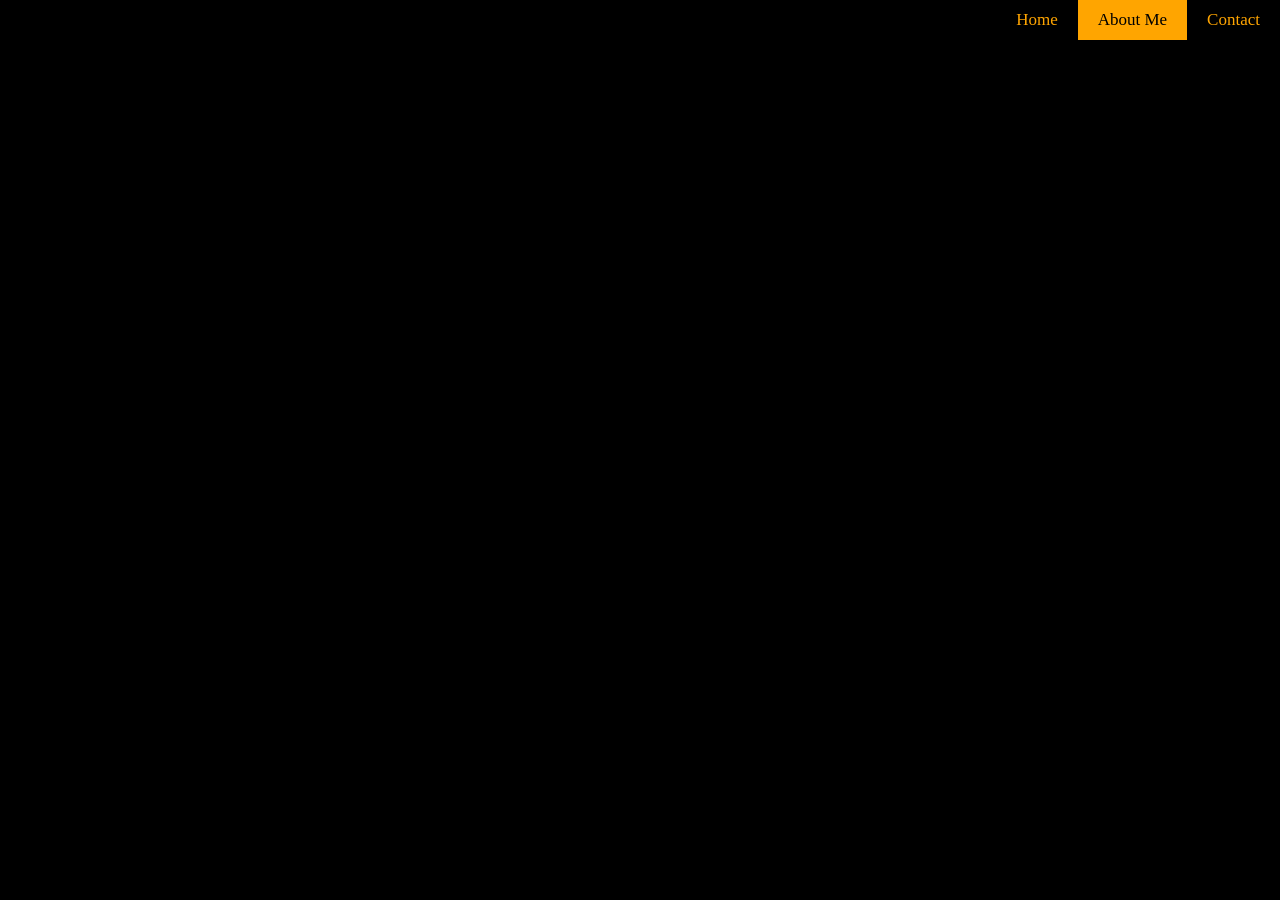
==== personalSite2.html @ 920e596d "added different pages for nav bar" ====
<!DOCTYPE html>
<html lang="en">
<head>
  <meta charset="UTF-8">
  <meta http-equiv="X-UA-Compatible" content="IE=edge">
  <meta name="viewport" content="width=device-width, initial-scale=1.0">
  <title>Spencer Taira's Personal Website</title>
  <link rel="stylesheet" href="personalSite.css">
</head>
<body>
  <div class="topnav">
    <a href="#Home">Home</a>
    <a class="active" href="#aboutMe">About Me</a>
    <a href="contactMe">Contact</a>
  </div>
  <div class="container">

  </div>
</body>
</html>
---- personalSite.css ----
body {
    background-color: black;
    margin: 0;
}

.topnav {
    overflow: hidden;
    width: 100vw;
    display: flex;
    justify-content: flex-end;
    position: fixed;
}

.topnav a {
    text-align: center;
    text-decoration: none;
    font-size: 17px;
    padding: 10px 20px;
    color: orange;
}

.topnav a:hover {
    background-color: #ddd;
    color: black;
}

.topnav a.active {
    background-color: orange;
    color: black;
}
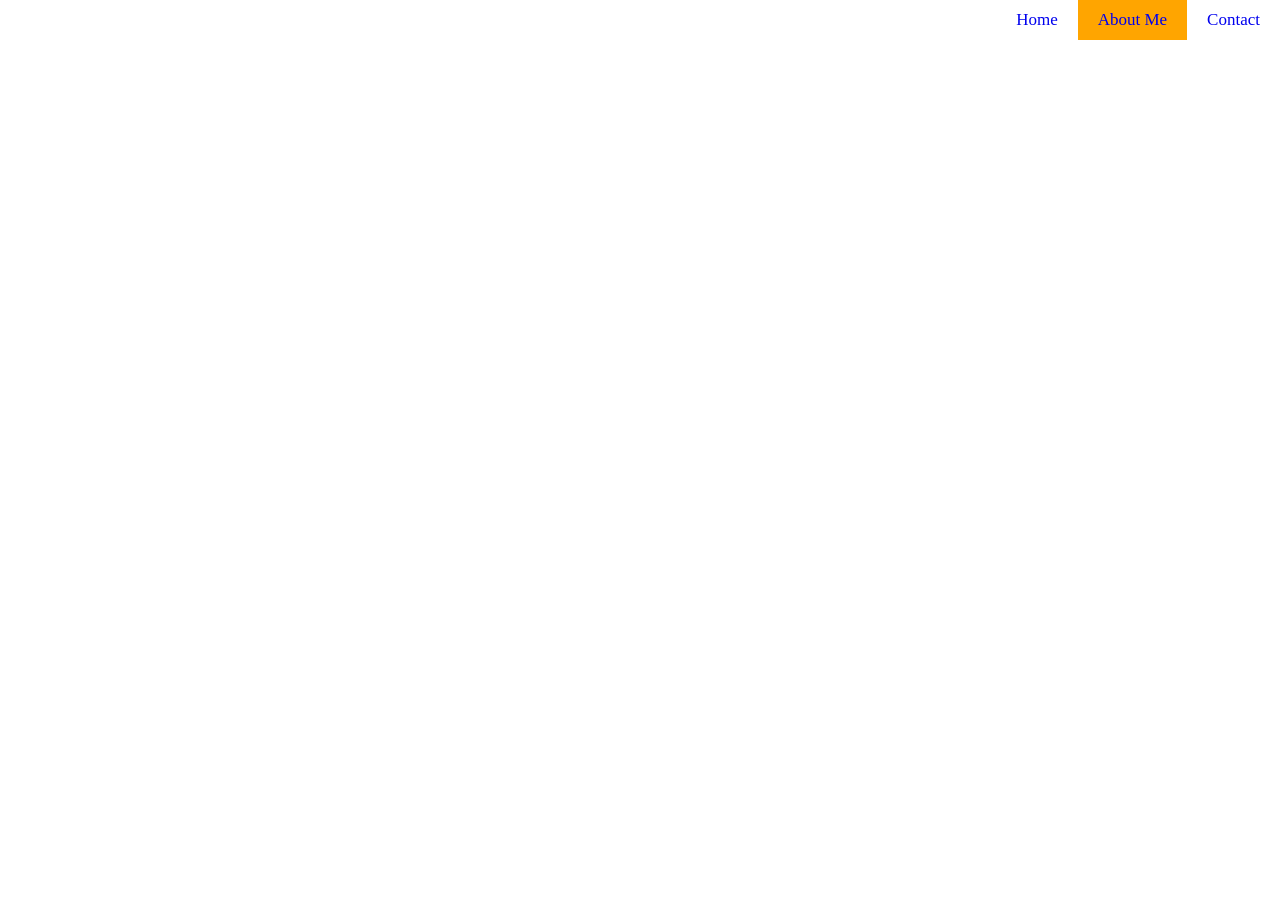
==== commit f6899f76: "made css style sheet for each page" ====
--- a/personalSite2.html
+++ b/personalSite2.html
@@ -5,7 +5,7 @@
   <meta http-equiv="X-UA-Compatible" content="IE=edge">
   <meta name="viewport" content="width=device-width, initial-scale=1.0">
   <title>Spencer Taira's Personal Website</title>
-  <link rel="stylesheet" href="personalSite.css">
+  <link rel="stylesheet" href="personalSite2.css">
 </head>
 <body>
   <div class="topnav">
--- a/personalSite2.css
+++ b/personalSite2.css
@@ -0,0 +1,27 @@
+body {
+    margin: 0;
+}
+
+.topnav {
+    overflow: hidden;
+    width: 100vw;
+    display: flex;
+    justify-content: flex-end;
+    position: fixed;
+}
+
+.topnav a {
+    text-align: center;
+    text-decoration: none;
+    font-size: 17px;
+    padding: 10px 20px;
+}
+
+.topnav a:hover {
+    background-color: black;
+    color: white;
+}
+
+.topnav a.active {
+    background-color: orange;
+}
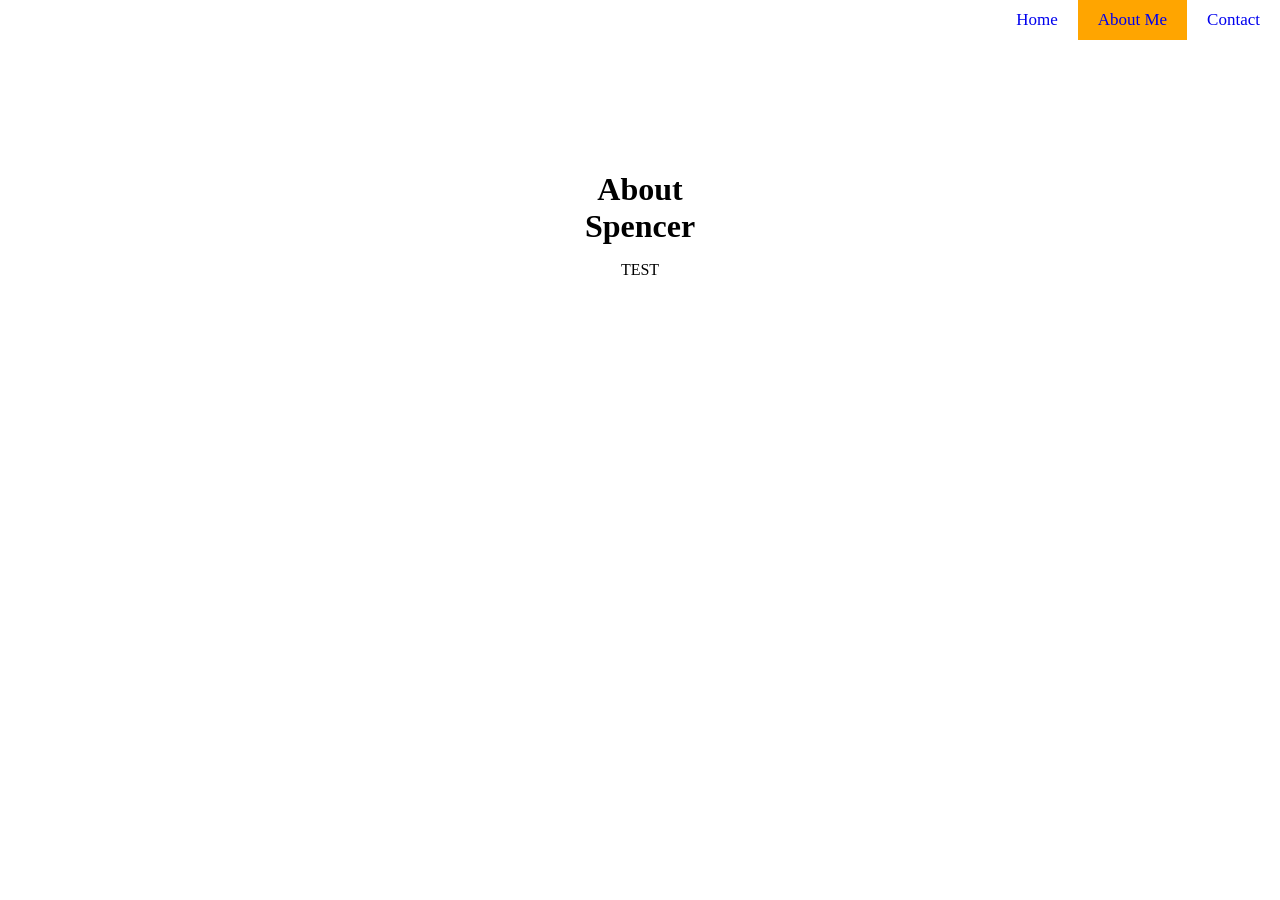
==== commit dae7c11f: "added linking between html pages for the nav bar and added some styling to About page" ====
--- a/personalSite2.html
+++ b/personalSite2.html
@@ -9,12 +9,14 @@
 </head>
 <body>
   <div class="topnav">
-    <a href="#Home">Home</a>
+    <a href="personalSite.html">Home</a>
     <a class="active" href="#aboutMe">About Me</a>
-    <a href="contactMe">Contact</a>
+    <a href="personalSite3.html">Contact</a>
   </div>
   <div class="container">
-
+    <h1>About</h1>
+    <h1 id="name">Spencer</h1>
+    <p>TEST</p>
   </div>
 </body>
 </html>
--- a/personalSite2.css
+++ b/personalSite2.css
@@ -24,4 +24,25 @@
 
 .topnav a.active {
     background-color: orange;
+}
+
+.container {
+    display: flex;
+    flex-direction: column;
+}
+
+h1 {
+    text-align: center;
+    padding-top: 150px;
+    margin-bottom: 0px;
+}
+
+#name {
+    margin-top: 0px;
+    padding-top: 0px;
+}
+
+p {
+    max-width: 50%;
+    align-self: center;
 }
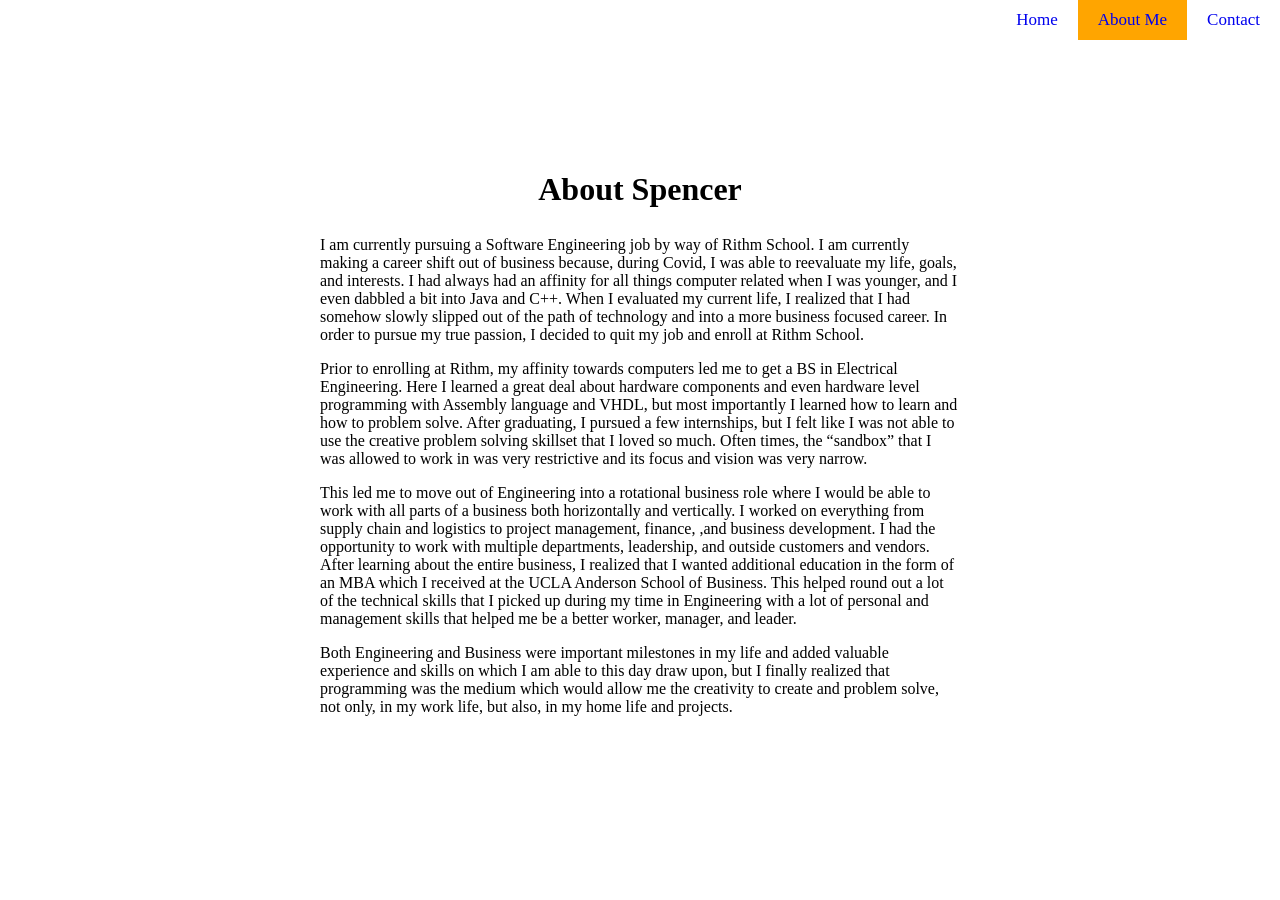
==== commit 9f3cc1a4: "Updated about me page with bio and aligned the paragraph elements" ====
--- a/personalSite2.html
+++ b/personalSite2.html
@@ -14,9 +14,28 @@
     <a href="personalSite3.html">Contact</a>
   </div>
   <div class="container">
-    <h1>About</h1>
-    <h1 id="name">Spencer</h1>
-    <p>TEST</p>
+    <h1>About Spencer</h1>
+    <!-- <h1 id="name">Spencer</h1> -->
+      <p>I am currently pursuing a Software Engineering job by way of Rithm School. I am currently making a career shift out of
+        business because, during Covid, I was able to reevaluate my life, goals, and interests. I had always had an affinity for
+        all things computer related when I was younger, and I even dabbled a bit into Java and C++. When I evaluated my current
+        life, I realized that I had somehow slowly slipped out of the path of technology and into a more business focused career.
+        In order to pursue my true passion, I decided to quit my job and enroll at Rithm School.</p>
+      <p>Prior to enrolling at Rithm, my affinity towards computers led me to get a BS in Electrical Engineering. Here I learned
+        a great deal about hardware components and even hardware level programming with Assembly language and VHDL, but most
+        importantly I learned how to learn and how to problem solve. After graduating, I pursued a few internships, but I felt
+        like I was not able to use the creative problem solving skillset that I loved so much. Often times, the “sandbox” that
+        I was allowed to work in was very restrictive and its focus and vision was very narrow.</p>
+      <p>This led me to move out of Engineering into a rotational business role where I would be able to work with all parts of
+        a business both horizontally and vertically. I worked on everything from supply chain and logistics to project
+        management, finance, ,and business development. I had the opportunity to work with multiple departments, leadership,
+        and outside customers and vendors. After learning about the entire business, I realized that I wanted additional
+        education in the form of an MBA which I received at the UCLA Anderson School of Business. This helped round out a lot
+        of the technical skills that I picked up during my time in Engineering with a lot of personal and management skills that
+        helped me be a better worker, manager, and leader.</p>
+      <p>Both Engineering and Business were important milestones in my life and added valuable experience and skills on which I
+        am able to this day draw upon, but I finally realized that programming was the medium which would allow me the creativity
+        to create and problem solve, not only, in my work life, but also, in my home life and projects.</p>
   </div>
 </body>
 </html>
--- a/personalSite2.css
+++ b/personalSite2.css
@@ -34,15 +34,18 @@
 h1 {
     text-align: center;
     padding-top: 150px;
-    margin-bottom: 0px;
+    margin-bottom: 20px;
 }
 
+/*
 #name {
     margin-top: 0px;
     padding-top: 0px;
 }
+*/
 
 p {
     max-width: 50%;
     align-self: center;
+    margin: 8px;
 }
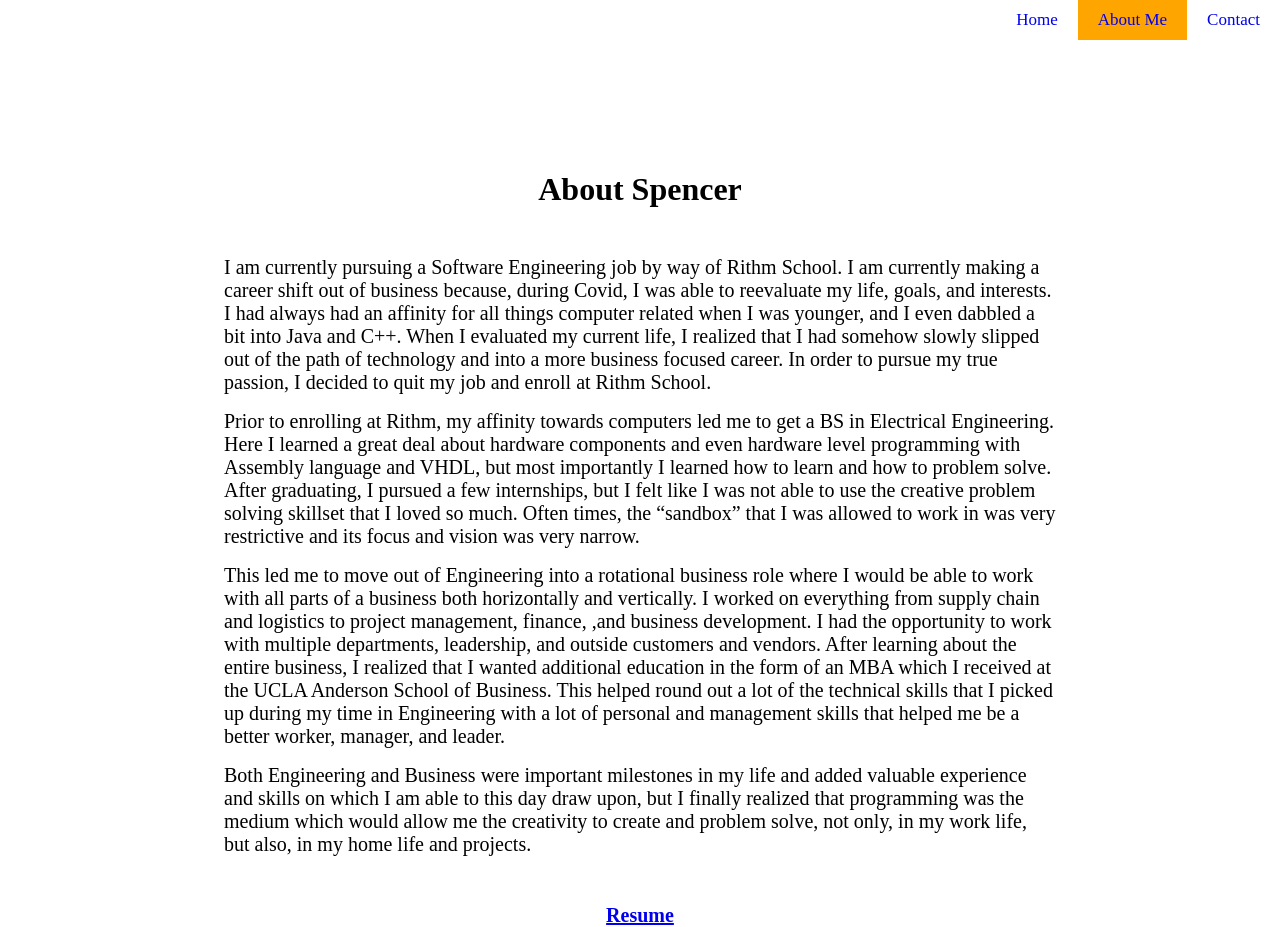
==== commit aab51c3e: "Added viewable/downloable resume link and style changes to About Page" ====
--- a/personalSite2.html
+++ b/personalSite2.html
@@ -36,6 +36,10 @@
       <p>Both Engineering and Business were important milestones in my life and added valuable experience and skills on which I
         am able to this day draw upon, but I finally realized that programming was the medium which would allow me the creativity
         to create and problem solve, not only, in my work life, but also, in my home life and projects.</p>
+      <!-- <iframe src="Spencer Taira Resume - Finance 20220606 Function Based.pdf" frameborder="0"></iframe> -->
+      <a id="resume" href="Spencer Taira Resume - Finance 20220606 Function Based.pdf">Resume</a>
   </div>
+
 </body>
-</html>+</html>
+
--- a/personalSite2.css
+++ b/personalSite2.css
@@ -34,7 +34,7 @@
 h1 {
     text-align: center;
     padding-top: 150px;
-    margin-bottom: 20px;
+    margin-bottom: 40px;
 }
 
 /*
@@ -45,7 +45,15 @@
 */
 
 p {
-    max-width: 50%;
+    max-width: 65%;
     align-self: center;
     margin: 8px;
+    font-size: 20px;
+}
+
+#resume {
+    margin-top: 40px;
+    align-self: center;
+    font-weight: bold;
+    font-size: 20px;
 }
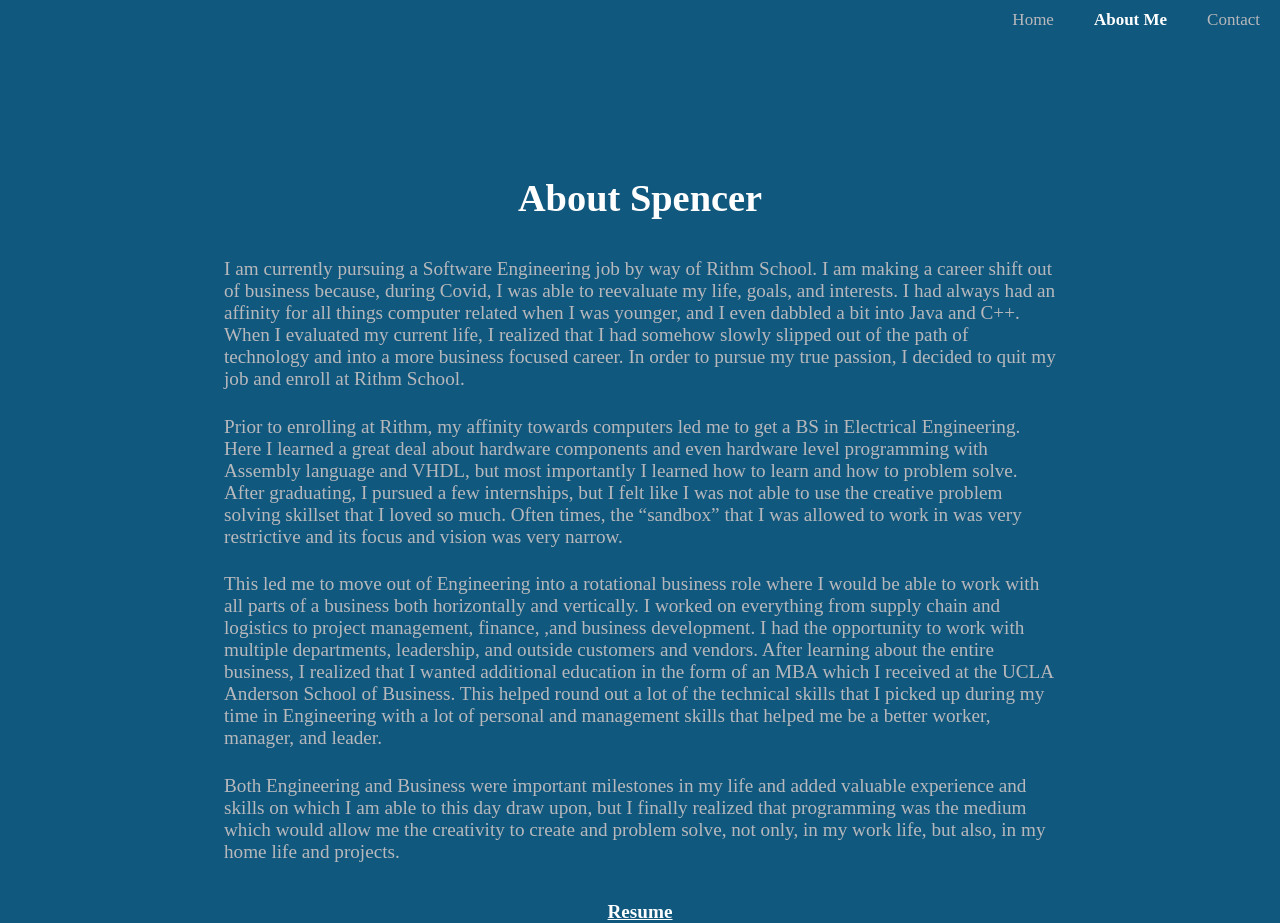
==== commit 6e45ca31: "edited bio" ====
--- a/personalSite2.html
+++ b/personalSite2.html
@@ -16,7 +16,7 @@
   <div class="container">
     <h1>About Spencer</h1>
     <!-- <h1 id="name">Spencer</h1> -->
-      <p>I am currently pursuing a Software Engineering job by way of Rithm School. I am currently making a career shift out of
+      <p>I am currently pursuing a Software Engineering job by way of Rithm School. I am making a career shift out of
         business because, during Covid, I was able to reevaluate my life, goals, and interests. I had always had an affinity for
         all things computer related when I was younger, and I even dabbled a bit into Java and C++. When I evaluated my current
         life, I realized that I had somehow slowly slipped out of the path of technology and into a more business focused career.
--- a/personalSite2.css
+++ b/personalSite2.css
@@ -1,5 +1,8 @@
 body {
     margin: 0;
+    background-color: #11587e;
+    color: rgb(183, 184, 188);
+    font-family: Monaco;
 }
 
 .topnav {
@@ -15,15 +18,17 @@
     text-decoration: none;
     font-size: 17px;
     padding: 10px 20px;
+    color: rgb(183, 184, 188);
 }
 
 .topnav a:hover {
-    background-color: black;
+    font-weight: bold;
     color: white;
 }
 
 .topnav a.active {
-    background-color: orange;
+    color: white;
+    font-weight: bold;
 }
 
 .container {
@@ -34,7 +39,9 @@
 h1 {
     text-align: center;
     padding-top: 150px;
-    margin-bottom: 40px;
+    margin-bottom: 2vw;
+    font-size: 3vw;
+    color: white;
 }
 
 /*
@@ -44,16 +51,21 @@
 }
 */
 
+h3 {
+    max-width: 65%;
+    align-self: center;
+}
 p {
     max-width: 65%;
     align-self: center;
-    margin: 8px;
-    font-size: 20px;
+    margin: 1vw;
+    font-size: 1.5vw;
 }
 
 #resume {
-    margin-top: 40px;
+    margin-top: 2vw;
     align-self: center;
     font-weight: bold;
-    font-size: 20px;
+    font-size: 1.5vw;
+    color: white;
 }
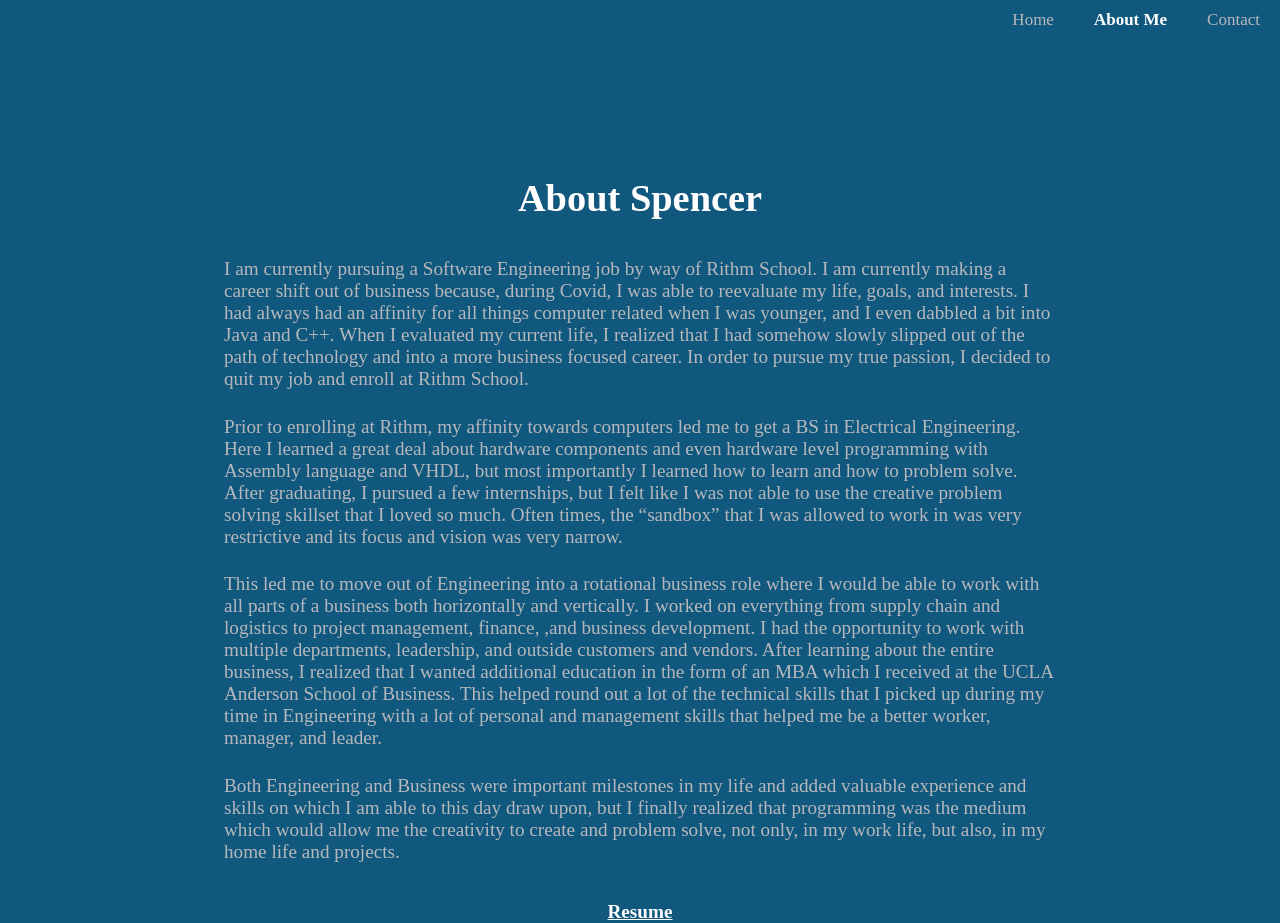
==== commit 5d79a3ee: "changed linking in other html files" ====
--- a/personalSite2.html
+++ b/personalSite2.html
@@ -9,14 +9,14 @@
 </head>
 <body>
   <div class="topnav">
-    <a href="personalSite.html">Home</a>
+    <a href="index.html">Home</a>
     <a class="active" href="#aboutMe">About Me</a>
     <a href="personalSite3.html">Contact</a>
   </div>
   <div class="container">
     <h1>About Spencer</h1>
     <!-- <h1 id="name">Spencer</h1> -->
-      <p>I am currently pursuing a Software Engineering job by way of Rithm School. I am making a career shift out of
+      <p>I am currently pursuing a Software Engineering job by way of Rithm School. I am currently making a career shift out of
         business because, during Covid, I was able to reevaluate my life, goals, and interests. I had always had an affinity for
         all things computer related when I was younger, and I even dabbled a bit into Java and C++. When I evaluated my current
         life, I realized that I had somehow slowly slipped out of the path of technology and into a more business focused career.
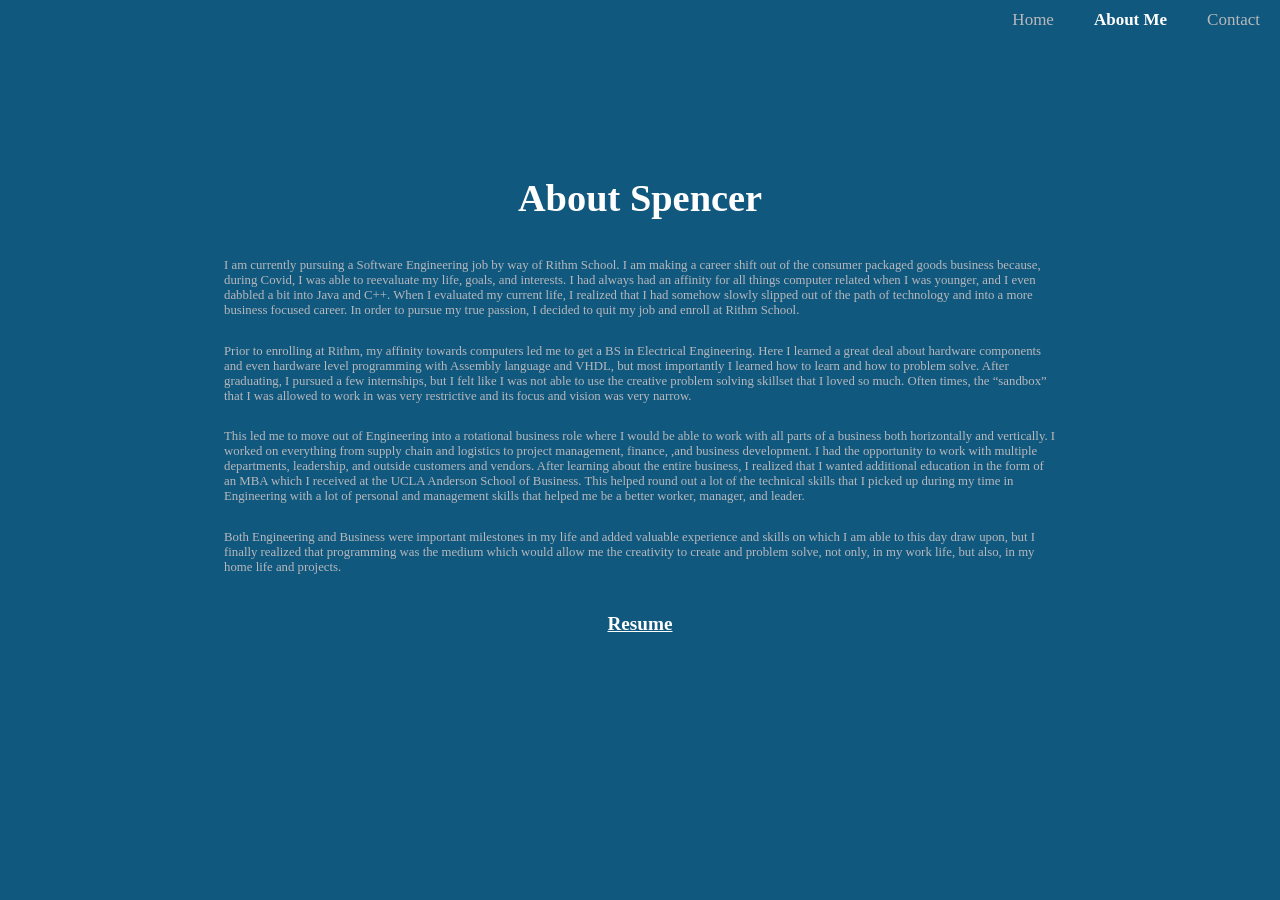
==== commit 1023a14b: "change to bio" ====
--- a/personalSite2.html
+++ b/personalSite2.html
@@ -16,8 +16,8 @@
   <div class="container">
     <h1>About Spencer</h1>
     <!-- <h1 id="name">Spencer</h1> -->
-      <p>I am currently pursuing a Software Engineering job by way of Rithm School. I am currently making a career shift out of
-        business because, during Covid, I was able to reevaluate my life, goals, and interests. I had always had an affinity for
+      <p>I am currently pursuing a Software Engineering job by way of Rithm School. I am making a career shift out of
+        the consumer packaged goods business because, during Covid, I was able to reevaluate my life, goals, and interests. I had always had an affinity for
         all things computer related when I was younger, and I even dabbled a bit into Java and C++. When I evaluated my current
         life, I realized that I had somehow slowly slipped out of the path of technology and into a more business focused career.
         In order to pursue my true passion, I decided to quit my job and enroll at Rithm School.</p>
--- a/personalSite2.css
+++ b/personalSite2.css
@@ -59,7 +59,7 @@
     max-width: 65%;
     align-self: center;
     margin: 1vw;
-    font-size: 1.5vw;
+    font-size: 1vw;
 }
 
 #resume {
@@ -68,4 +68,5 @@
     font-weight: bold;
     font-size: 1.5vw;
     color: white;
+    margin-bottom: 8vw;
 }
